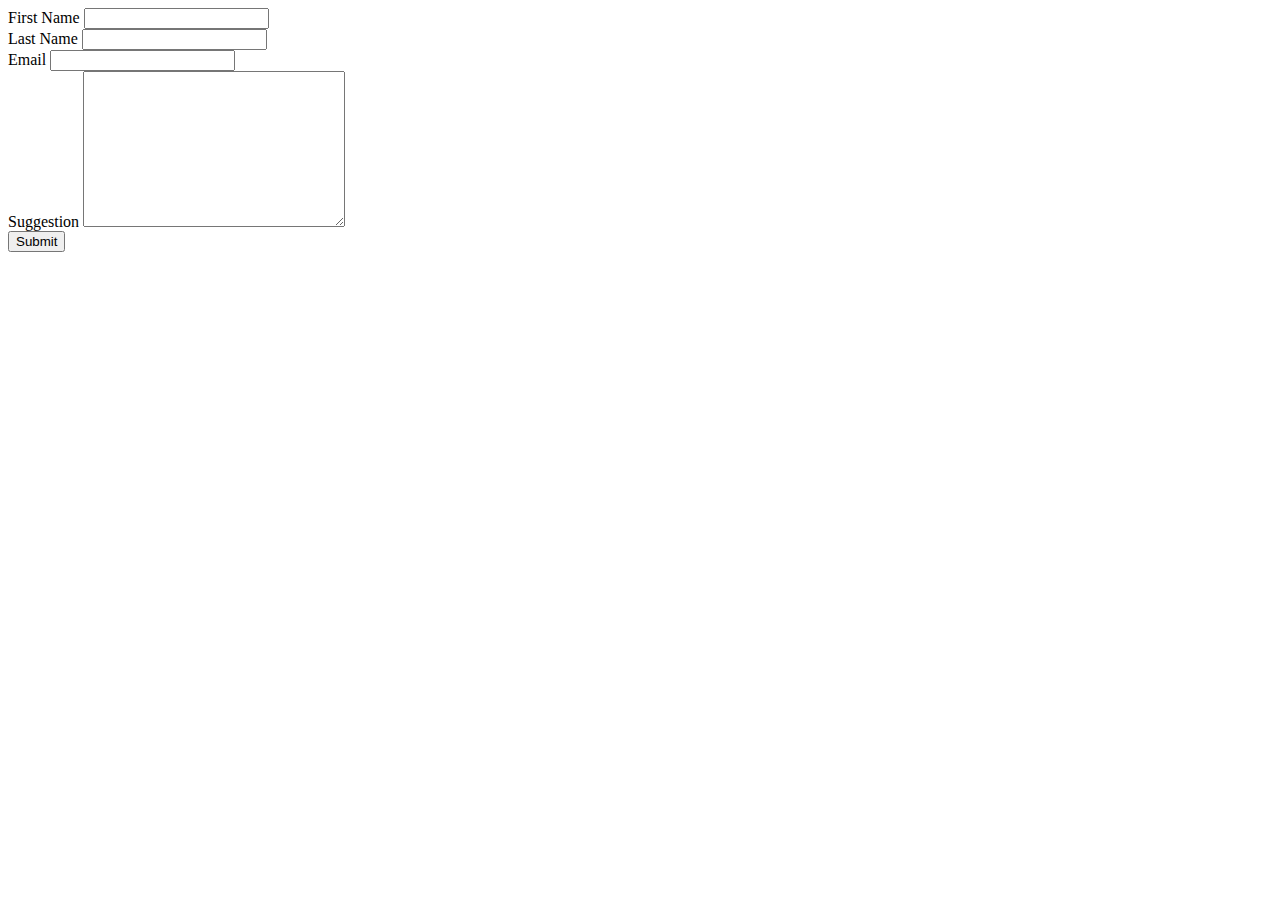
==== Music Suggestions.html @ c04cf74e "Rename Index.html to Music Suggestions.html" ====
<!DOCTYPE html>
<html lang="de">
<head>
<title>Music Suggestions</title>
<link rel="stylesheet" type="text/css" href="Sugg.css">


</head>
<body>
<section>
    <div class="container">
      <form action="https://formspree.io/f/mrgjllzd" method="POST" id="my-form">
  
        <div class="form-group">
          <label for="firstName"> First Name</label>
          <input type="text" id="firstName" name="firstName">
        </div>
  
        <div class="form-group">
          <label for="latsName">Last Name</label>
          <input type="text" id="lastName" name="lastName">
        </div>
  
        <div class="form-group">
          <label for="email">Email</label>
          <input type="email" id="email" name="email">
        </div>
  
        <div class="form-group">
          <label for="massage">Suggestion</label>
          <textarea name="massage" id="massage" cols="30" rows="10"></textarea>
        </div>
  
        <button type="submit">Submit</button>
      </form>
    </div>
    <div id="status"></div>
  </section>

  <script src="Sugg.js"></script>



</body>

  </html>
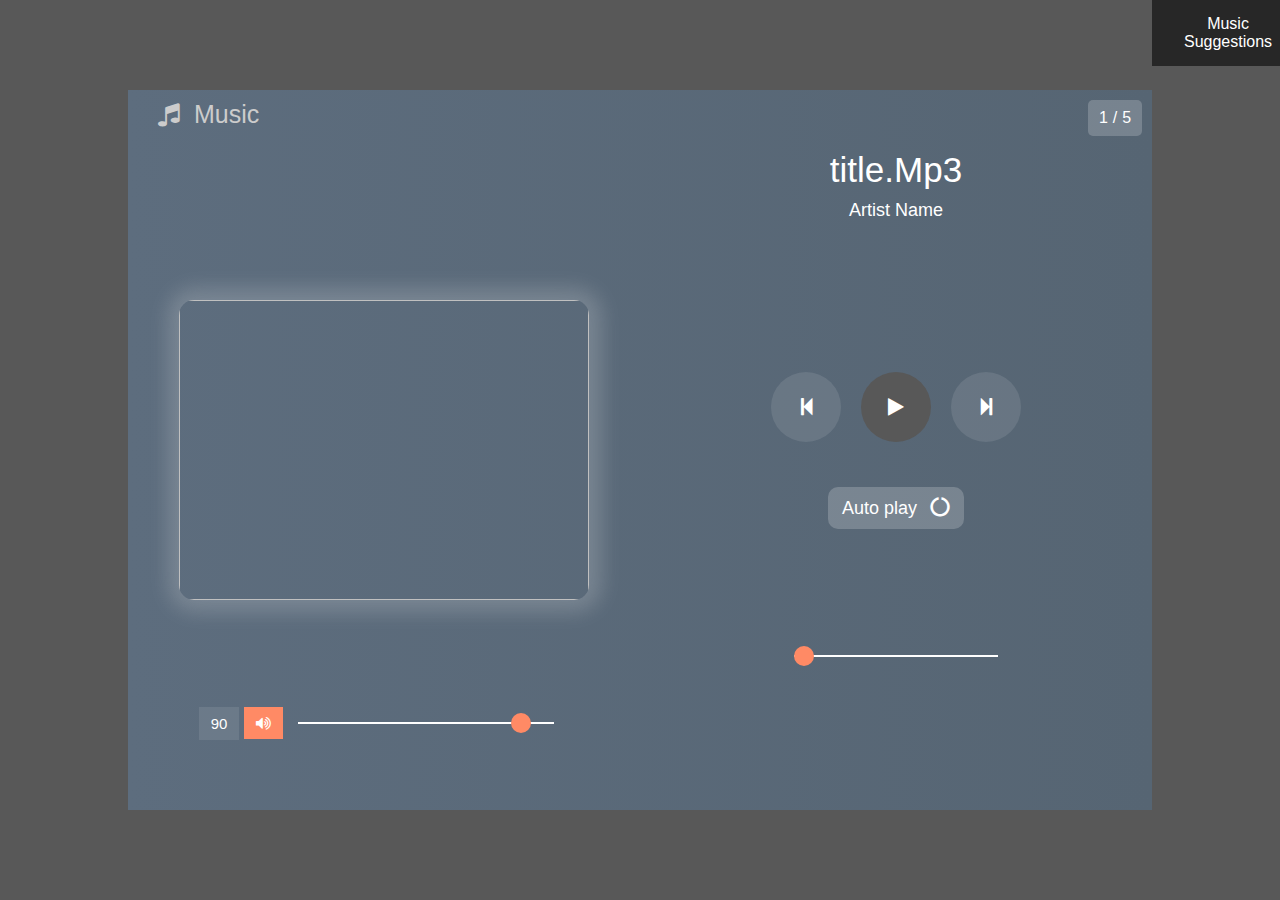
==== commit 64cc4f70: "Add files via upload" ====
--- a/Music Suggestions.html
+++ b/Music Suggestions.html
@@ -1,46 +1,75 @@
 <!DOCTYPE html>
-<html lang="de">
+<html>
 <head>
-<title>Music Suggestions</title>
-<link rel="stylesheet" type="text/css" href="Sugg.css">
+	<title>music player</title>
+    <meta name="viewport" content="width=device-width, initial-scale=1.0">
+	  <link rel="stylesheet" href="https://cdnjs.cloudflare.com/ajax/libs/font-awesome/4.7.0/css/font-awesome.min.css">
+    <link rel="stylesheet" type="text/css" href="Music.css">
+</head>
 
-
-</head>
 <body>
-<section>
-    <div class="container">
-      <form action="https://formspree.io/f/mrgjllzd" method="POST" id="my-form">
-  
-        <div class="form-group">
-          <label for="firstName"> First Name</label>
-          <input type="text" id="firstName" name="firstName">
-        </div>
-  
-        <div class="form-group">
-          <label for="latsName">Last Name</label>
-          <input type="text" id="lastName" name="lastName">
-        </div>
-  
-        <div class="form-group">
-          <label for="email">Email</label>
-          <input type="email" id="email" name="email">
-        </div>
-  
-        <div class="form-group">
-          <label for="massage">Suggestion</label>
-          <textarea name="massage" id="massage" cols="30" rows="10"></textarea>
-        </div>
-  
-        <button type="submit">Submit</button>
-      </form>
-    </div>
-    <div id="status"></div>
-  </section>
-
-  <script src="Sugg.js"></script>
 
 
 
+  
+
+  <div class="main">
+  	<p id="logo"><i class="fa fa-music"></i>Music</p>
+    
+    <!--- left part --->
+     <div class="left">
+
+      <!--- song img --->
+      <img id="track_image">
+         <div class="volume">
+            <p id="volume_show">90</p>
+            <i class="fa fa-volume-up" aria-hidden="true" onclick="mute_sound()" id="volume_icon"></i>
+            <input type="range" min="0" max="100" value="90" onchange="volume_change()" id="volume">  
+         </div>
+
+     </div>
+ 
+
+     <!--- right part --->
+  	 <div class="right">
+
+        <div class="show_song_no">
+          <p id="present">1</p>
+          <p>/</p>
+          <p id="total">5</p>
+        </div>
+
+       <!--- song title & artist name --->
+      <p id="title">title.mp3</p>
+      <p id="artist">Artist name</p>
+
+      <!--- middle part --->
+  	 	<div class="middle">
+  	       <button onclick="previous_song()" id="pre"><i class="fa fa-step-backward" aria-hidden="true"></i></button>
+      	   <button onclick="justplay()" id="play"><i class="fa fa-play" aria-hidden="true"></i></button>
+  	       <button onclick="next_song()" id="next"><i class="fa fa-step-forward" aria-hidden="true"></i></button>
+  	   </div>
+
+       <!--- song duration part --->
+        <div class="duration">
+           <input type="range" min="0" max="100" value="0" id="duration_slider" onchange="change_duration()">
+        </div>
+           <button id="auto" onclick="autoplay_switch()">Auto play <i class="fa fa-circle-o-notch" aria-hidden="true"></i></button>
+  	</div>
+
+
+  </div>
+
+
+
+  <element class="button5">
+   <a href="Sugg.html"
+   <a href="#" class="button5">Music Suggestions</a>
+
+  </element>
+   
+  <!--- Add javascript file --->
+  <script src="Music Suggestions.js"></script>
+
 </body>
-
-  </html>
+</html>--- a/Music.css
+++ b/Music.css
@@ -0,0 +1,237 @@
+*{
+	margin: 0;
+	padding: 0;
+	font-family: Arial, Helvetica, sans-serif;
+}
+body{
+	height: 100vh;
+	width: 100%;
+	display: flex;
+	align-items: center;
+	justify-content: center;
+    background-color: #585858;
+}
+.main{
+	position: relative;
+	height: 80%;
+	width: 80%;
+	display: flex;
+	align-items: center;
+	justify-content: center;
+	background: linear-gradient(to right, #5D6D7E, #566573);
+}
+.main button{
+	padding: 10px 12px;
+	margin: 0 10px;
+}
+.main #logo{
+	position: absolute;
+	top: 10px;
+	left: 30px;
+	font-size: 25px;
+	color: #ccc;
+}
+.main #logo i{
+	margin-right: 15px;
+}
+
+/* left & right part */
+.right,.left{
+	position: relative;
+	height: 100%;
+	width: 50%;
+	display: flex;
+	align-items: center;
+	justify-content: center;
+	flex-direction: column;
+}
+
+/* song image */
+.left img{
+    height: 300px;
+	width: 80%;
+	border-radius: 15px;
+	box-shadow: 1px 0px 20px 12px rgba(240,240,240,0.2);
+}
+
+/* both range slider part */
+input[type="range"] {
+	-webkit-appearance: none;
+	width: 50%;
+	outline: none;
+	height: 2px;
+	margin: 0 15px;
+}
+input[type="range"]::-webkit-slider-thumb{
+	-webkit-appearance: none;
+	height: 20px;
+	width: 20px;
+	background: #FF8A65;
+	border-radius: 50%;
+	cursor: pointer;
+}
+.right input[type=range]{
+	width: 40%;
+}
+
+
+
+/* volume part */
+.left .volume{
+	position: absolute;
+	bottom: 10%;
+	left: 0;
+	width: 100%;
+	height: 30px;
+	display: flex;
+	align-items: center;
+	justify-content: center;
+	color: #fff;
+}
+.left .volume p{
+	font-size: 15px;
+}
+.left .volume i{
+	cursor: pointer;
+	padding: 8px 12px;
+	background: #FF8A65;
+}
+.left .volume i:hover{
+	background: rgba(245,245,245,0.1);
+}
+.volume #volume_show{
+	padding: 8px 12px;
+	margin: 0 5px 0 0;
+	background: rgba(245,245,245,0.1);
+}
+
+
+
+/* right part */
+ .right .middle{
+ 	width: 100%;
+    display: flex;
+	align-items: center;
+	justify-content: center;
+}
+.right .middle button{
+	border: none;
+	height: 70px;
+	width: 70px;
+	border-radius: 50%;	
+    display: flex;
+	align-items: center;
+	justify-content: center;
+	cursor: pointer;
+	outline: none;
+	transition: 0.5s;
+	background: rgba(255,255,255,0.1);
+}
+.right #title{
+	position: absolute;
+	top: 60px;
+	left: 50%;
+	transform: translateX(-50%);
+	text-transform: capitalize;
+	color: #fff;
+	font-size: 35px;
+}
+.right #artist{
+	position: absolute;
+	top: 110px;
+	left: 50%;
+	transform: translateX(-50%);
+	text-transform: capitalize;
+	color: #fff;
+	font-size: 18px;
+}
+.right .duration{
+	position: absolute;
+	bottom: 20%;
+	left: 50%;
+	transform: translateX(-50%);
+	display: flex;
+	align-items: center;
+	justify-content: center;
+	width: 100%;
+	height: 20px;
+	margin-top: 40px;
+}
+.right .duration p{
+	color: #fff;
+	font-size: 15px;
+	margin-left: 20px;
+}
+.right #auto{
+	font-size: 18px;
+	cursor: pointer;
+	margin-top: 45px;
+	border: none;
+	padding: 10px 14px;
+	color: #fff;
+	background: rgba(255,255,255,0.2);
+	outline: none;
+	border-radius: 10px;
+}
+.right #auto i{
+	margin-left: 8px;
+}
+#play{
+	background: #585858;
+}
+.right button:hover{
+	background: #000000;
+}
+.right i:before{
+	color: #fff;
+	font-size: 20px;
+}
+
+
+
+
+
+
+
+
+
+
+
+.right .show_song_no{
+  position: absolute;
+  top: 10px;
+  right: 10px;
+  width: 30px;
+  height: 20px;
+  display: flex;
+  align-items: center;
+  justify-content: center;
+  padding: 8px 12px;
+  color: #fff;
+  border-radius: 5px;
+  background: rgba(255,255,255,0.2);
+}
+.right .show_song_no p:nth-child(2){
+	margin: 0 5px;
+}
+
+
+.button5 {
+		background-color: #272727;
+		border: none;
+		color: rgb(255, 255, 255);
+		padding: 15px 32px;
+		text-align: center;
+		text-decoration: none;
+		display: inline-block;
+		font-size: 16px: 4px 2px;
+		cursor: pointer;
+		position:fixed;
+		left:90%;
+		top:0%;
+	  
+	  
+}
+
+
+
